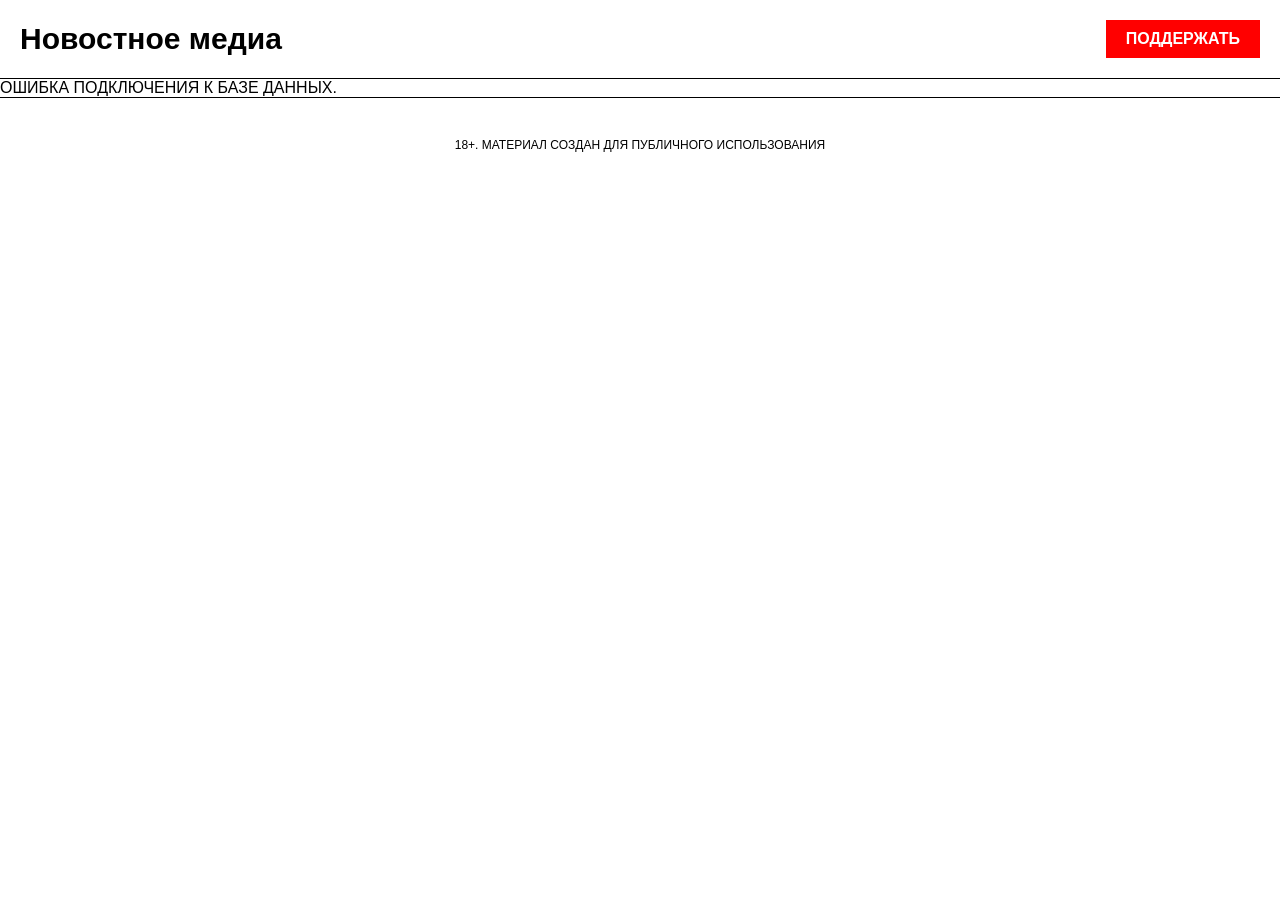
==== index.html @ c35f51ee "Update news feed loading and error handling" ====
<!DOCTYPE html>
<html lang="ru">
<head>
    <meta charset="UTF-8">
    <meta name="viewport" content="width=device-width, initial-scale=1.0">
    <title>ZONE | НОВОСТИ</title>
    <link rel="stylesheet" href="style.css">
</head>
<body>

<header>
    <a href="index.html" class="logo-link">Новостное медиа</a>
    <a href="https://4726.vercel.app/donate" class="header-btn donate-btn">ПОДДЕРЖАТЬ</a>
</header>

<main id="main-container">
    <div class="news-feed" id="news-feed">Загрузка свежих новостей...</div>
</main>

<footer>18+. МАТЕРИАЛ СОЗДАН ДЛЯ ПУБЛИЧНОГО ИСПОЛЬЗОВАНИЯ</footer>

<script>
    const DB_URL = 'https://shortener-b6223-default-rtdb.europe-west1.firebasedatabase.app/articles.json';

    async function loadNews() {
        const newsFeed = document.getElementById('news-feed');
        try {
            const response = await fetch(DB_URL);
            const data = await response.json();
            
            // Превращаем объект из Firebase в массив
            let articles = data ? Object.keys(data).map(key => ({...data[key], id: key})) : [];

            const urlParams = new URLSearchParams(window.location.search);
            const articleId = urlParams.get('id');

            if (articleId && data[articleId]) {
                const a = data[articleId];
                newsFeed.innerHTML = `
                    <article style="border-bottom:none">
                        <div class="article-date">${a.date}</div>
                        <h1 class="news-title" style="font-size:3.5rem">${a.title}</h1>
                        <p class="news-text full-text">${a.fullText}</p>
                        <a href="index.html" class="back-link">← НАЗАД</a>
                    </article>`;
                return;
            }

            // Новые сверху, лимит 5
            articles.reverse();
            const latest = articles.slice(0, 5);

            if (latest.length === 0) {
                newsFeed.innerHTML = '<p style="text-align:center">Новостей нет.</p>';
            } else {
                newsFeed.innerHTML = latest.map(a => `
                    <article>
                        <div class="article-date">${a.date}</div>
                        <a href="?id=${a.id}" class="article-link"><h2 class="news-title">${a.title}</h2></a>
                        <p class="news-text">${a.shortDesc}</p>
                    </article>
                `).join('');
            }
        } catch (e) {
            newsFeed.innerHTML = 'Ошибка подключения к базе данных.';
        }
    }
    loadNews();
</script>
</body>
</html>
---- style.css ----
:root {
    --accent: #ff0000;
    --bg: #ffffff;
    --text: #000000;
}

body {
    font-family: "Helvetica Neue", Helvetica, Arial, sans-serif;
    background: var(--bg);
    color: var(--text);
    margin: 0;
    text-transform: uppercase;
    overflow-y: auto;
}

header {
    border-bottom: 1px solid var(--text);
    padding: 20px;
    display: flex;
    justify-content: space-between;
    align-items: center;
    position: sticky;
    top: 0;
    background: var(--bg);
    z-index: 100;
}

.logo-link {
    color: var(--text);
    text-decoration: none;
    font-size: 30px;
    font-weight: 900;
    text-transform: none !important;
}

.header-btn {
    text-decoration: none;
    font-size: 16px;
    font-weight: 900;
    padding: 10px 20px;
    border: 1px solid var(--text);
    color: var(--text);
}

.donate-btn {
    background: var(--accent);
    color: #fff;
    border: none;
}

article {
    width: 100%;
    border-bottom: 2px dotted var(--text);
    padding: 50px 0;
    display: flex;
    flex-direction: column;
    align-items: center;
}

.article-link {
    text-decoration: none;
    color: inherit;
    width: 90%;
    max-width: 1000px;
}

.article-date {
    width: 90%;
    max-width: 1000px;
    font-size: 0.9rem;
    color: #666;
    margin-bottom: 10px;
}

.news-title {
    font-size: 3rem;
    font-weight: 900;
    margin: 0 0 20px 0;
}

.news-text {
    width: 90%;
    max-width: 1000px;
    text-transform: none;
    font-weight: 400;
    line-height: 1.5;
    font-size: 1.2rem;
}

.full-text {
    white-space: pre-wrap;
    font-size: 1.4rem;
}

.back-link {
    margin-top: 30px;
    color: var(--accent);
    text-decoration: none;
    font-weight: 900;
}

footer {
    padding: 40px;
    text-align: center;
    border-top: 1px solid #000;
    font-size: 12px;
}

/* Мобилки */
@media (max-width: 768px) {
    header { flex-direction: column; gap: 15px; }
    .news-title { font-size: 1.8rem; }
    .news-text { font-size: 1rem; }
}
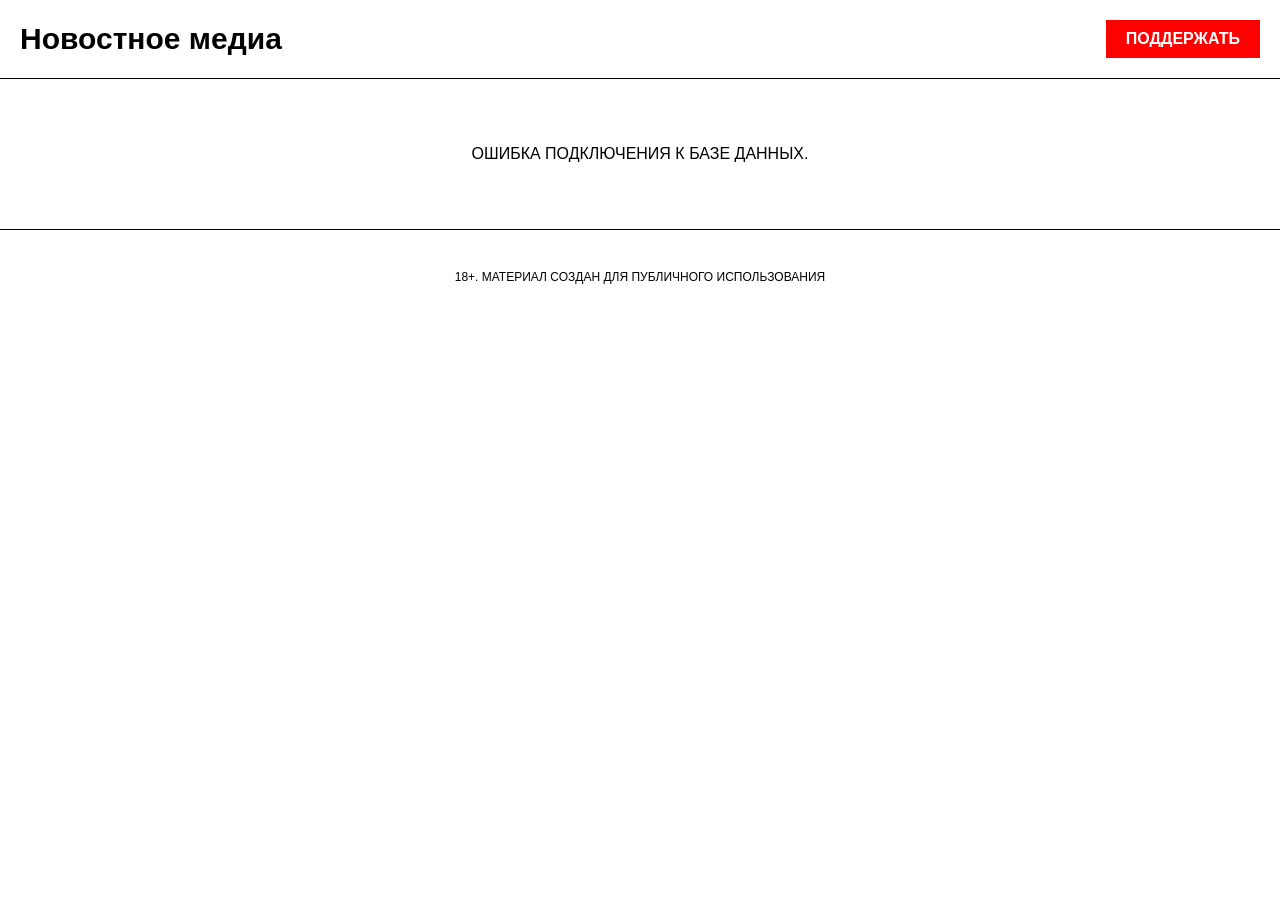
==== commit 0195d372: "Update Firebase URL and improve article display" ====
--- a/index.html
+++ b/index.html
@@ -20,7 +20,7 @@
 <footer>18+. МАТЕРИАЛ СОЗДАН ДЛЯ ПУБЛИЧНОГО ИСПОЛЬЗОВАНИЯ</footer>
 
 <script>
-    const DB_URL = 'https://shortener-b6223-default-rtdb.europe-west1.firebasedatabase.app/articles.json';
+    const DB_URL = 'ВАША_ССЫЛКА_ИЗ_FIREBASE/articles.json';
 
     async function loadNews() {
         const newsFeed = document.getElementById('news-feed');
@@ -28,7 +28,6 @@
             const response = await fetch(DB_URL);
             const data = await response.json();
             
-            // Превращаем объект из Firebase в массив
             let articles = data ? Object.keys(data).map(key => ({...data[key], id: key})) : [];
 
             const urlParams = new URLSearchParams(window.location.search);
@@ -37,32 +36,33 @@
             if (articleId && data[articleId]) {
                 const a = data[articleId];
                 newsFeed.innerHTML = `
-                    <article style="border-bottom:none">
+                    <article class="single-article">
                         <div class="article-date">${a.date}</div>
-                        <h1 class="news-title" style="font-size:3.5rem">${a.title}</h1>
+                        <h1 class="news-title article-page-title">${a.title}</h1>
                         <p class="news-text full-text">${a.fullText}</p>
-                        <a href="index.html" class="back-link">← НАЗАД</a>
+                        <a href="index.html" class="back-link">← НАЗАД К НОВОСТЯМ</a>
                     </article>`;
                 return;
             }
 
-            // Новые сверху, лимит 5
             articles.reverse();
             const latest = articles.slice(0, 5);
 
             if (latest.length === 0) {
-                newsFeed.innerHTML = '<p style="text-align:center">Новостей нет.</p>';
+                newsFeed.innerHTML = '<p style="text-align:center; padding: 50px;">Новостей нет.</p>';
             } else {
                 newsFeed.innerHTML = latest.map(a => `
-                    <article>
+                    <article class="feed-item">
                         <div class="article-date">${a.date}</div>
-                        <a href="?id=${a.id}" class="article-link"><h2 class="news-title">${a.title}</h2></a>
+                        <a href="?id=${a.id}" class="article-link">
+                            <h2 class="news-title">${a.title}</h2>
+                        </a>
                         <p class="news-text">${a.shortDesc}</p>
                     </article>
                 `).join('');
             }
         } catch (e) {
-            newsFeed.innerHTML = 'Ошибка подключения к базе данных.';
+            newsFeed.innerHTML = '<p style="text-align:center; padding: 50px;">Ошибка подключения к базе данных.</p>';
         }
     }
     loadNews();
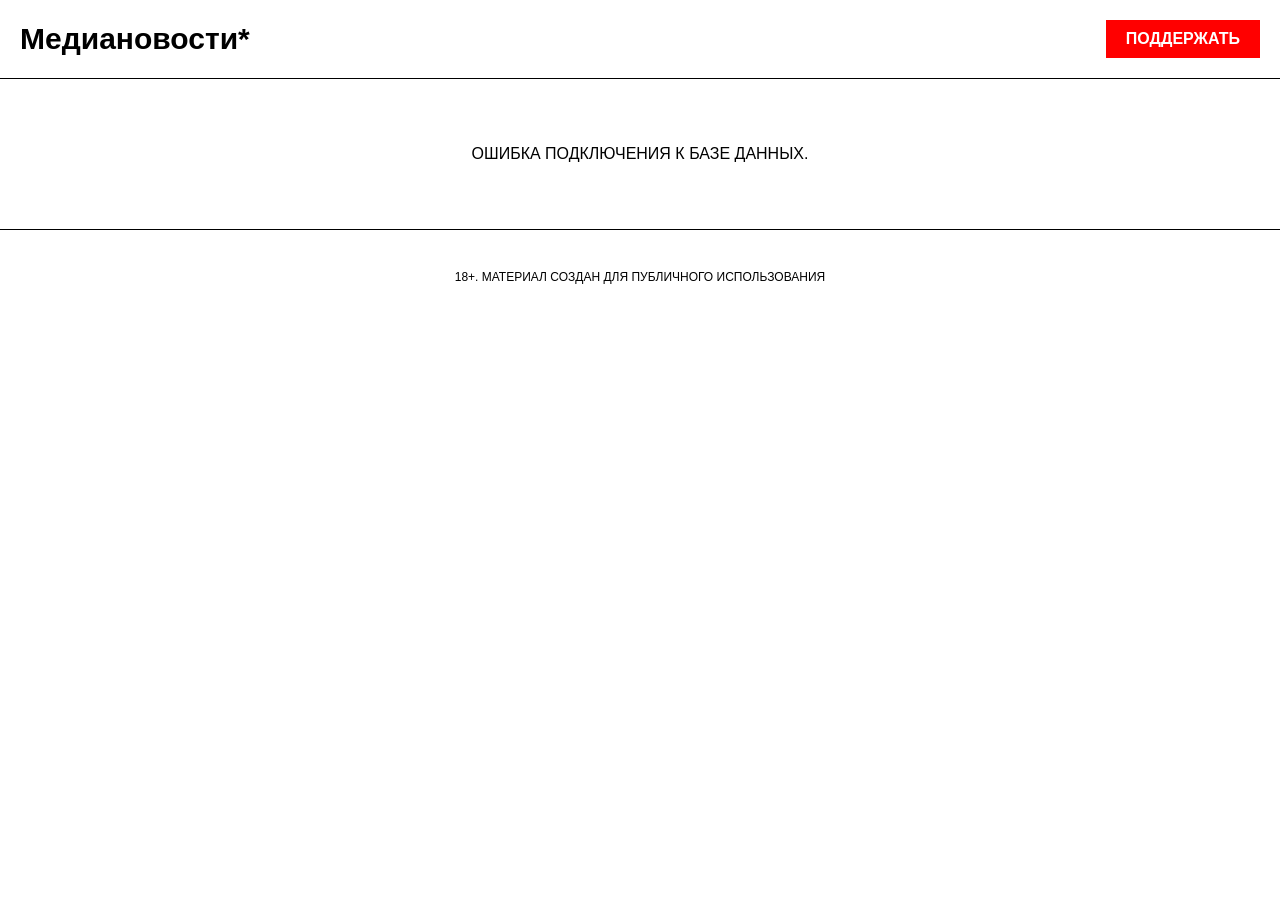
==== commit dcbe5f33: "Update index.html" ====
--- a/index.html
+++ b/index.html
@@ -3,24 +3,24 @@
 <head>
     <meta charset="UTF-8">
     <meta name="viewport" content="width=device-width, initial-scale=1.0">
-    <title>ZONE | НОВОСТИ</title>
+    <title>Медиановости* — главное</title>
     <link rel="stylesheet" href="style.css">
 </head>
 <body>
 
 <header>
-    <a href="index.html" class="logo-link">Новостное медиа</a>
+    <a href="https://4726.vercel.app" class="logo-link">Медиановости*</a>
     <a href="https://4726.vercel.app/donate" class="header-btn donate-btn">ПОДДЕРЖАТЬ</a>
 </header>
 
 <main id="main-container">
-    <div class="news-feed" id="news-feed">Загрузка свежих новостей...</div>
+    <div class="news-feed" id="news-feed"></div>
 </main>
 
 <footer>18+. МАТЕРИАЛ СОЗДАН ДЛЯ ПУБЛИЧНОГО ИСПОЛЬЗОВАНИЯ</footer>
 
 <script>
-    const DB_URL = 'ВАША_ССЫЛКА_ИЗ_FIREBASE/articles.json';
+    const DB_URL = 'https://shortener-b6223-default-rtdb.europe-west1.firebasedatabase.app/articles.json';
 
     async function loadNews() {
         const newsFeed = document.getElementById('news-feed');
--- a/style.css
+++ b/style.css
@@ -48,13 +48,18 @@
     border: none;
 }
 
+/* Стилизация статей в ленте */
 article {
     width: 100%;
-    border-bottom: 2px dotted var(--text);
-    padding: 50px 0;
+    padding: 30px 0; /* Уменьшенный отступ */
     display: flex;
     flex-direction: column;
     align-items: center;
+}
+
+/* Точечная линия ТОЛЬКО МЕЖДУ статьями (сверху каждой, кроме первой) */
+.feed-item + .feed-item {
+    border-top: 2px dotted var(--text);
 }
 
 .article-link {
@@ -64,18 +69,29 @@
     max-width: 1000px;
 }
 
+/* Подсветка красным при наведении */
+.article-link:hover .news-title {
+    color: var(--accent);
+}
+
 .article-date {
     width: 90%;
     max-width: 1000px;
     font-size: 0.9rem;
     color: #666;
-    margin-bottom: 10px;
+    margin-bottom: 8px;
 }
 
 .news-title {
-    font-size: 3rem;
+    font-size: 2.2rem; /* Уменьшенный шрифт для главной */
     font-weight: 900;
-    margin: 0 0 20px 0;
+    margin: 0 0 15px 0;
+    transition: color 0.2s ease;
+}
+
+/* Заголовок на странице самой статьи оставляем крупным */
+.article-page-title {
+    font-size: 3.5rem;
 }
 
 .news-text {
@@ -83,16 +99,20 @@
     max-width: 1000px;
     text-transform: none;
     font-weight: 400;
-    line-height: 1.5;
-    font-size: 1.2rem;
+    line-height: 1.4;
+    font-size: 1.1rem;
+    color: var(--text);
 }
 
 .full-text {
     white-space: pre-wrap;
-    font-size: 1.4rem;
+    font-size: 1.3rem;
+    line-height: 1.6;
 }
 
 .back-link {
+    width: 90%;
+    max-width: 1000px;
     margin-top: 30px;
     color: var(--accent);
     text-decoration: none;
@@ -102,13 +122,13 @@
 footer {
     padding: 40px;
     text-align: center;
-    border-top: 1px solid #000;
+    border-top: 1px solid var(--text); /* Сплошная линия футера */
     font-size: 12px;
 }
 
-/* Мобилки */
+/* Адаптивность */
 @media (max-width: 768px) {
     header { flex-direction: column; gap: 15px; }
-    .news-title { font-size: 1.8rem; }
-    .news-text { font-size: 1rem; }
+    .news-title { font-size: 1.6rem; }
+    .article-page-title { font-size: 2.2rem; }
 }
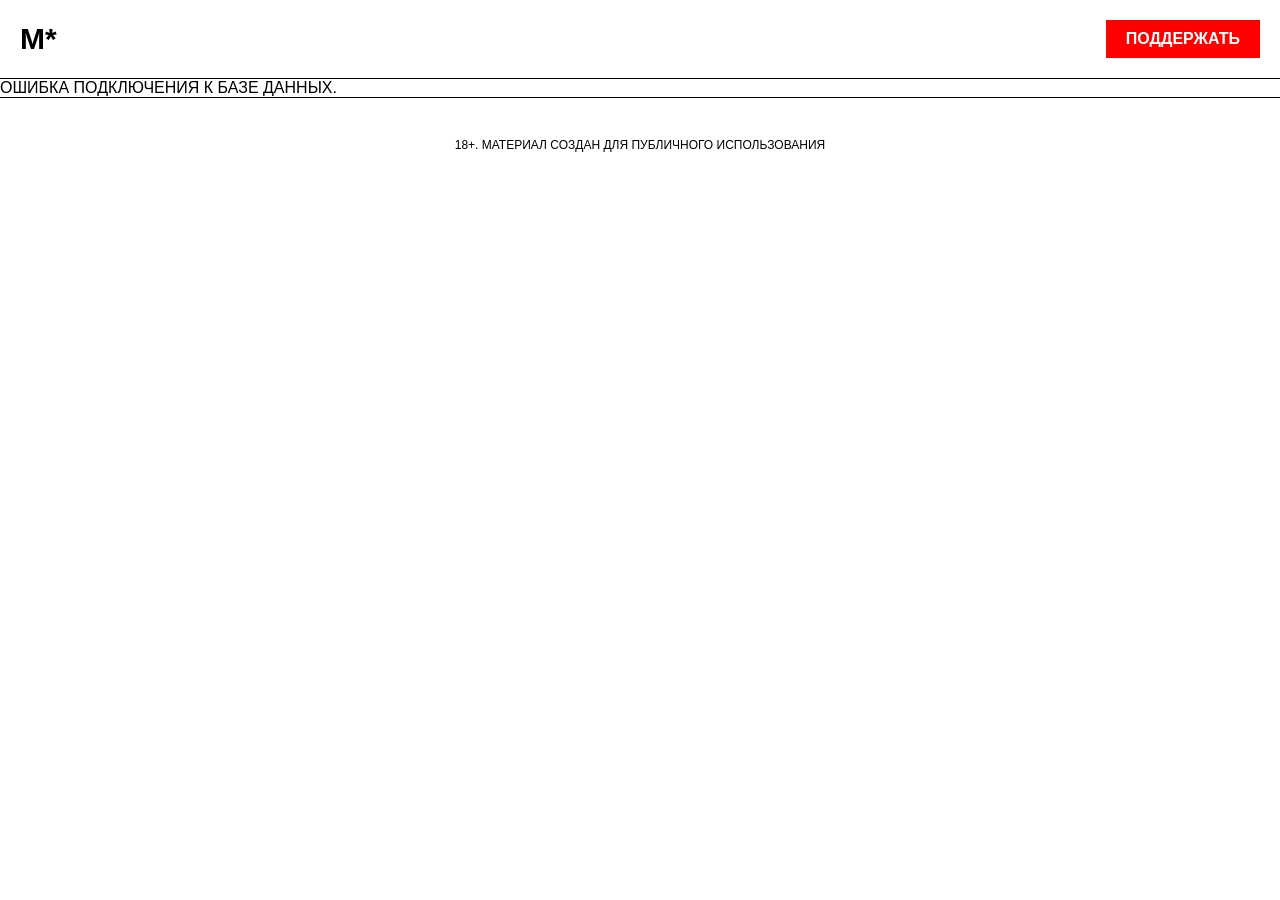
==== commit d0ad020b: "Update index.html" ====
--- a/index.html
+++ b/index.html
@@ -1,16 +1,18 @@
+
+
 <!DOCTYPE html>
 <html lang="ru">
 <head>
     <meta charset="UTF-8">
     <meta name="viewport" content="width=device-width, initial-scale=1.0">
-    <title>Медиановости* — главное</title>
+    <title>М*</title>
     <link rel="stylesheet" href="style.css">
 </head>
 <body>
 
 <header>
-    <a href="https://4726.vercel.app" class="logo-link">Медиановости*</a>
-    <a href="https://4726.vercel.app/donate" class="header-btn donate-btn">ПОДДЕРЖАТЬ</a>
+    <a href=".." class="logo-link">М*</a>
+    <a href="../donate" class="header-btn donate-btn">ПОДДЕРЖАТЬ</a>
 </header>
 
 <main id="main-container">
@@ -20,7 +22,7 @@
 <footer>18+. МАТЕРИАЛ СОЗДАН ДЛЯ ПУБЛИЧНОГО ИСПОЛЬЗОВАНИЯ</footer>
 
 <script>
-    const DB_URL = 'https://shortener-b6223-default-rtdb.europe-west1.firebasedatabase.app/articles.json';
+    const DB_URL = 'https://upheld-chalice-468113-k6-default-rtdb.europe-west1.firebasedatabase.app/articles';
 
     async function loadNews() {
         const newsFeed = document.getElementById('news-feed');
@@ -28,6 +30,7 @@
             const response = await fetch(DB_URL);
             const data = await response.json();
             
+            // Превращаем объект из Firebase в массив
             let articles = data ? Object.keys(data).map(key => ({...data[key], id: key})) : [];
 
             const urlParams = new URLSearchParams(window.location.search);
@@ -36,33 +39,21 @@
             if (articleId && data[articleId]) {
                 const a = data[articleId];
                 newsFeed.innerHTML = `
-                    <article class="single-article">
+                    <article style="border-bottom:none">
                         <div class="article-date">${a.date}</div>
-                        <h1 class="news-title article-page-title">${a.title}</h1>
+                        <h1 class="news-title" style="font-size:3.5rem">${a.title}</h1>
                         <p class="news-text full-text">${a.fullText}</p>
-                        <a href="index.html" class="back-link">← НАЗАД К НОВОСТЯМ</a>
+                        <a href=".." class="back-link">← НАЗАД</a>
                     </article>`;
                 return;
             }
 
+            // Новые сверху, лимит 5
             articles.reverse();
             const latest = articles.slice(0, 5);
 
-            if (latest.length === 0) {
-                newsFeed.innerHTML = '<p style="text-align:center; padding: 50px;">Новостей нет.</p>';
-            } else {
-                newsFeed.innerHTML = latest.map(a => `
-                    <article class="feed-item">
-                        <div class="article-date">${a.date}</div>
-                        <a href="?id=${a.id}" class="article-link">
-                            <h2 class="news-title">${a.title}</h2>
-                        </a>
-                        <p class="news-text">${a.shortDesc}</p>
-                    </article>
-                `).join('');
-            }
         } catch (e) {
-            newsFeed.innerHTML = '<p style="text-align:center; padding: 50px;">Ошибка подключения к базе данных.</p>';
+            newsFeed.innerHTML = 'Ошибка подключения к базе данных.';
         }
     }
     loadNews();
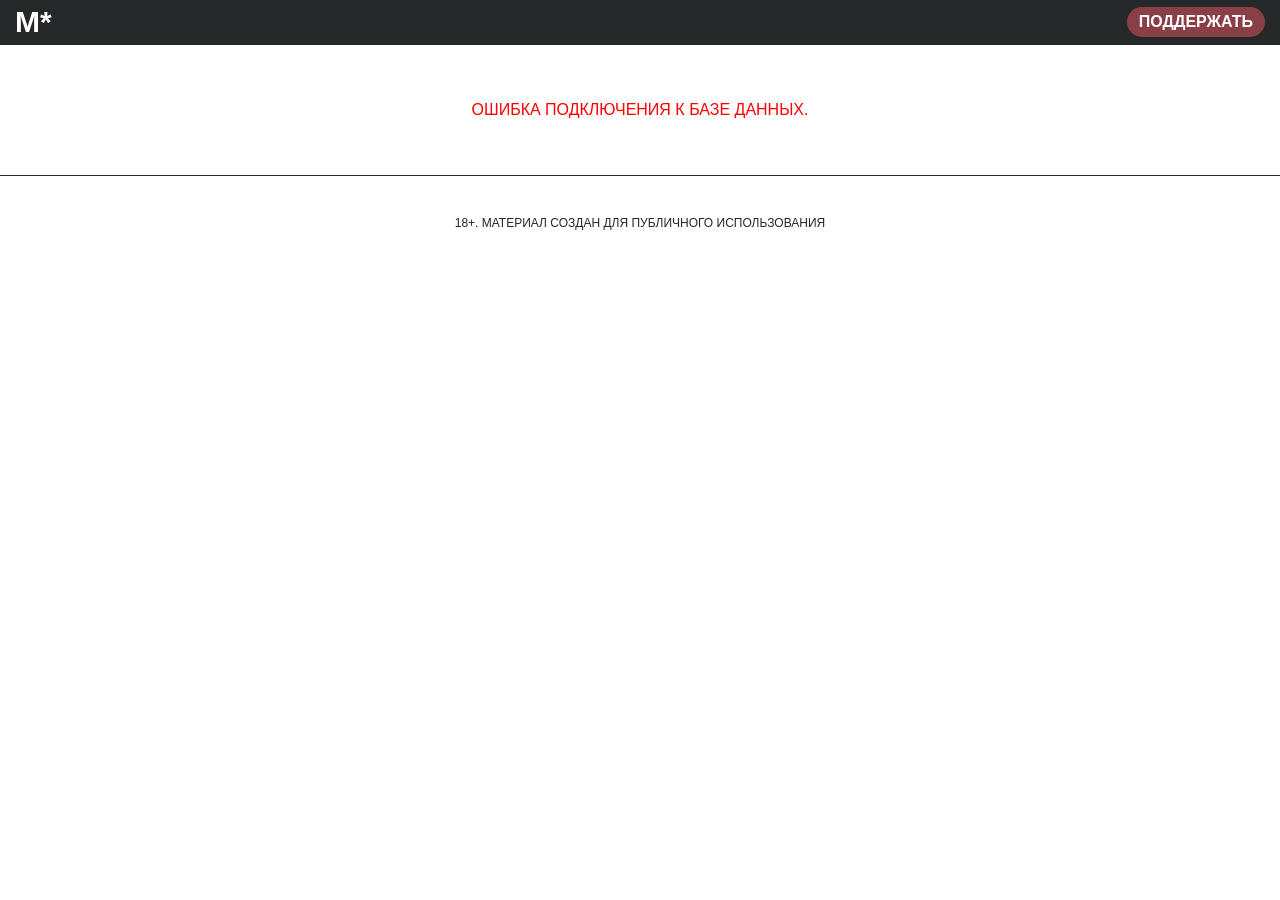
==== commit bea34889: "Fix Firebase database connection: add .json to URL and render articles on page" ====
--- a/index.html
+++ b/index.html
@@ -22,12 +22,14 @@
 <footer>18+. МАТЕРИАЛ СОЗДАН ДЛЯ ПУБЛИЧНОГО ИСПОЛЬЗОВАНИЯ</footer>
 
 <script>
-    const DB_URL = 'https://upheld-chalice-468113-k6-default-rtdb.europe-west1.firebasedatabase.app/articles';
+    const DB_URL = 'https://upheld-chalice-468113-k6-default-rtdb.europe-west1.firebasedatabase.app/articles.json';
 
     async function loadNews() {
         const newsFeed = document.getElementById('news-feed');
         try {
             const response = await fetch(DB_URL);
+            if (!response.ok) throw new Error(`HTTP ${response.status}`);
+            
             const data = await response.json();
             
             // Превращаем объект из Firebase в массив
@@ -52,8 +54,24 @@
             articles.reverse();
             const latest = articles.slice(0, 5);
 
+            // Отображаем статьи на странице
+            if (latest.length === 0) {
+                newsFeed.innerHTML = '<p style="text-align: center; padding: 40px;">Статьи отсутствуют</p>';
+            } else {
+                newsFeed.innerHTML = latest.map(article => `
+                    <a href="?id=${article.id}" class="article-link">
+                        <article class="feed-item">
+                            <div class="article-date">${article.date}</div>
+                            <h2 class="news-title">${article.title}</h2>
+                            <p class="news-text">${article.shortDesc}</p>
+                        </article>
+                    </a>
+                `).join('');
+            }
+
         } catch (e) {
-            newsFeed.innerHTML = 'Ошибка подключения к базе данных.';
+            console.error('Database error:', e);
+            newsFeed.innerHTML = '<p style="text-align: center; padding: 40px; color: red;">Ошибка подключения к базе данных.</p>';
         }
     }
     loadNews();
--- a/style.css
+++ b/style.css
@@ -1,134 +1,233 @@
 :root {
-    --accent: #ff0000;
-    --bg: #ffffff;
-    --text: #000000;
+  --accent: #893F45;
+  --bg: #ffffff;
+  --text: #262729;
 }
 
 body {
-    font-family: "Helvetica Neue", Helvetica, Arial, sans-serif;
-    background: var(--bg);
-    color: var(--text);
-    margin: 0;
-    text-transform: uppercase;
-    overflow-y: auto;
+  font-family: "Helvetica Neue", Helvetica, Arial, sans-serif;
+  background: var(--bg);
+  color: var(--text);
+  margin: 0;
+  text-transform: uppercase;
+  overflow-y: auto;
 }
 
 header {
-    border-bottom: 1px solid var(--text);
-    padding: 20px;
-    display: flex;
-    justify-content: space-between;
-    align-items: center;
-    position: sticky;
-    top: 0;
-    background: var(--bg);
-    z-index: 100;
+  border-bottom: 1px solid var(--text);
+  padding: 5px 15px;
+  display: flex;
+  justify-content: space-between;
+  align-items: center;
+  background: var(--text);
 }
 
 .logo-link {
-    color: var(--text);
-    text-decoration: none;
-    font-size: 30px;
-    font-weight: 900;
-    text-transform: none !important;
+  color: var(--bg);
+  text-decoration: none;
+  font-size: 30px;
+  font-weight: 900;
+  text-transform: none !important;
 }
 
 .header-btn {
-    text-decoration: none;
-    font-size: 16px;
-    font-weight: 900;
-    padding: 10px 20px;
-    border: 1px solid var(--text);
-    color: var(--text);
+  text-decoration: none;
+  font-size: 16px;
+  font-weight: 900;
+  padding: 6px 12px;
+  border: 1px solid var(--bg);
+  color: #ffffff;
+  border-radius: 20px;
 }
 
 .donate-btn {
-    background: var(--accent);
-    color: #fff;
-    border: none;
+  background: var(--accent);
+  color: #fff;
+  border: none;
 }
 
 /* Стилизация статей в ленте */
 article {
-    width: 100%;
-    padding: 30px 0; /* Уменьшенный отступ */
-    display: flex;
-    flex-direction: column;
-    align-items: center;
+  width: 100%;
+  padding: 30px 0; /* Уменьшенный отступ */
+  display: flex;
+  flex-direction: column;
+  align-items: center;
 }
 
 /* Точечная линия ТОЛЬКО МЕЖДУ статьями (сверху каждой, кроме первой) */
 .feed-item + .feed-item {
-    border-top: 2px dotted var(--text);
+  border-top: 2px dotted var(--text);
 }
 
 .article-link {
-    text-decoration: none;
-    color: inherit;
-    width: 90%;
-    max-width: 1000px;
+  text-decoration: none;
+  color: inherit;
+  width: 90%;
+  max-width: 1000px;
 }
 
 /* Подсветка красным при наведении */
 .article-link:hover .news-title {
-    color: var(--accent);
+  color: var(--accent);
 }
 
 .article-date {
-    width: 90%;
-    max-width: 1000px;
-    font-size: 0.9rem;
-    color: #666;
-    margin-bottom: 8px;
+  width: 90%;
+  max-width: 1000px;
+  font-size: 0.9rem;
+  color: #666;
+  margin-bottom: 8px;
 }
 
 .news-title {
-    font-size: 2.2rem; /* Уменьшенный шрифт для главной */
-    font-weight: 900;
-    margin: 0 0 15px 0;
-    transition: color 0.2s ease;
+  font-size: 2.2rem; /* Уменьшенный шрифт для главной */
+  font-weight: 900;
+  margin: 0 0 15px 0;
+  transition: color 0.2s ease;
 }
 
 /* Заголовок на странице самой статьи оставляем крупным */
 .article-page-title {
-    font-size: 3.5rem;
+  font-size: 3.0rem;
 }
 
 .news-text {
-    width: 90%;
-    max-width: 1000px;
-    text-transform: none;
+  width: 90%;
+  max-width: 1000px;
+  text-transform: none;
+  font-weight: 400;
+  line-height: 1.4;
+  font-size: 1.1rem;
+  color: var(--text);
+}
+
+.full-text {
+  white-space: pre-wrap;
+  font-size: 1.3rem;
+  line-height: 1.6;
+}
+
+.back-link {
+  width: 90%;
+  max-width: 1000px;
+  margin-top: 30px;
+  color: var(--accent);
+  text-decoration: none;
+  font-weight: 900;
+}
+
+footer {
+  padding: 40px;
+  text-align: center;
+  border-top: 1px solid var(--text); /* Сплошная линия футера */
+  font-size: 12px;
+}
+
+@media (max-width: 768px) {
+  .news-title { font-size: 1.6rem; }
+  .article-page-title { font-size: 2.2rem; }
+}
+
+.donate-container {
+  width: 90%;
+  max-width: 800px;
+  margin: 60px auto;
+  text-align: left;
+}
+
+.donate-methods {
+  display: grid;
+  grid-template-columns: 1fr;
+  gap: 20px;
+  margin-top: 40px;
+}
+
+.method-card {
+  border: 2px solid var(--text);
+  padding: 30px;
+  transition: all 0.2s ease;
+  cursor: pointer;
+  display: flex;
+  flex-direction: column;
+  gap: 15px;
+  border-radius: 20px;
+}
+
+.method-name {
+  font-size: 1.8rem;
+  font-weight: 900;
+}
+
+.method-details {
+  font-family: monospace;
+  font-size: 1.1rem;
+  text-transform: none;
+  word-break: break-all;
+  background: #f0f0f0;
+  padding: 15px;
+  border: 1px dashed #000;
+}
+
+.copy-btn {
+  background: var(--text);
+  color: var(--bg);
+  border: none;
+  padding: 10px;
+  font-weight: 900;
+  text-transform: uppercase;
+  cursor: pointer;
+  width: fit-content;
+  border-radius: 20px;
+}
+
+.copy-btn:active {
+  background: var(--accent);
+  border-radius: 20px;
+}
+
+.support-text {
+  text-transform: none;
+  font-size: 1.3rem;
+  line-height: 1.6;
+  margin-bottom: 30px;
+}
+
+  @font-face {
+    font-family: 'Proto Grotesk';
     font-weight: 400;
-    line-height: 1.4;
-    font-size: 1.1rem;
-    color: var(--text);
-}
-
-.full-text {
-    white-space: pre-wrap;
-    font-size: 1.3rem;
-    line-height: 1.6;
-}
-
-.back-link {
-    width: 90%;
-    max-width: 1000px;
-    margin-top: 30px;
-    color: var(--accent);
-    text-decoration: none;
-    font-weight: 900;
-}
-
-footer {
-    padding: 40px;
-    text-align: center;
-    border-top: 1px solid var(--text); /* Сплошная линия футера */
-    font-size: 12px;
-}
-
-/* Адаптивность */
-@media (max-width: 768px) {
-    header { flex-direction: column; gap: 15px; }
-    .news-title { font-size: 1.6rem; }
-    .article-page-title { font-size: 2.2rem; }
-}
+    src: url('fonts/ProtoGrotesk-Regular.woff2') format('woff2');
+  }
+
+  @font-face {
+    font-family: 'Proto Grotesk';
+    font-weight: 300;
+    src: url('fonts/ProtoGrotesk-Light.woff2') format('woff2');
+  }
+
+  @font-face {
+    font-family: 'Proto Grotesk';
+    font-weight: 700;
+    src: url('fonts/ProtoGrotesk-Bold.woff2') format('woff2');
+  }
+
+  @font-face {
+    font-family: 'IBM Plex Serif';
+    font-weight: 400;
+    src: url('fonts/IBMPlexSerif-400-cyrillic.woff2') format('woff2'),
+         url('fonts/IBMPlexSerif-400-latin.woff2') format('woff2');
+  }
+
+  @font-face {
+    font-family: 'IBM Plex Serif';
+    font-weight: 500;
+    src: url('fonts/IBMPlexSerif-500-cyrillic.woff2') format('woff2'),
+         url('fonts/IBMPlexSerif-500-latin.woff2') format('woff2');
+  }
+
+  @font-face {
+    font-family: 'IBM Plex Serif';
+    font-weight: 600;
+    src: url('fonts/IBMPlexSerif-600-cyrillic.woff2') format('woff2'),
+         url('fonts/IBMPlexSerif-600-latin.woff2') format('woff2');
+  }
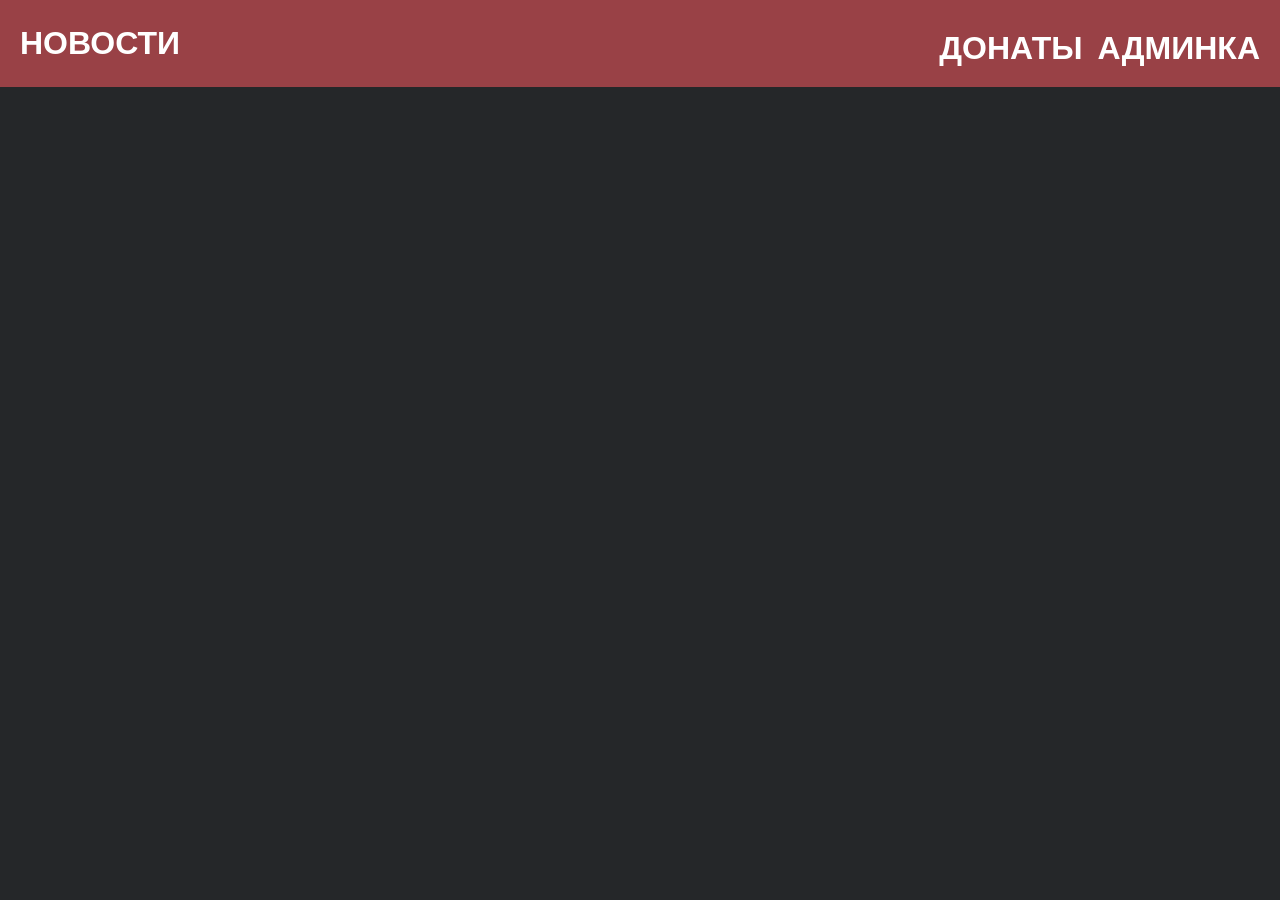
==== commit 5df8e72f: "Update index.html" ====
--- a/index.html
+++ b/index.html
@@ -1,80 +1,190 @@
-
-
+<!-- index.html -->
 <!DOCTYPE html>
 <html lang="ru">
 <head>
-    <meta charset="UTF-8">
-    <meta name="viewport" content="width=device-width, initial-scale=1.0">
-    <title>М*</title>
-    <link rel="stylesheet" href="style.css">
+  <meta charset="UTF-8" />
+  <meta name="viewport" content="width=device-width, initial-scale=1.0"/>
+  <title>Новости</title>
+
+  <link rel="stylesheet" href="style.css">
+
+  <style>
+    body{
+      margin:0;
+      background:#252729;
+      font-family:Arial, sans-serif;
+      color:white;
+    }
+
+    header{
+      background:#994146;
+      padding:20px;
+      font-size:32px;
+      font-weight:bold;
+      text-align:center;
+      position:sticky;
+      top:0;
+      z-index:999;
+    }
+
+    .articles{
+      max-width:1200px;
+      margin:auto;
+      padding:20px;
+      display:grid;
+      grid-template-columns:repeat(auto-fit,minmax(320px,1fr));
+      gap:20px;
+    }
+
+    .article{
+      background:white;
+      color:black;
+      border-radius:20px;
+      overflow:hidden;
+      padding:20px;
+      display:flex;
+      flex-direction:column;
+    }
+
+    .article h2{
+      margin-top:0;
+      color:#994146;
+    }
+
+    .date{
+      color:gray;
+      margin-bottom:15px;
+      font-size:14px;
+    }
+
+    .readMore{
+      margin-top:auto;
+      background:#994146;
+      color:white;
+      border:none;
+      padding:12px;
+      border-radius:999px;
+      cursor:pointer;
+      font-weight:bold;
+    }
+
+    .modal{
+      position:fixed;
+      inset:0;
+      background:rgba(0,0,0,.7);
+      display:none;
+      justify-content:center;
+      align-items:center;
+      z-index:9999;
+    }
+
+    .modalContent{
+      background:white;
+      color:black;
+      max-width:700px;
+      width:90%;
+      padding:30px;
+      border-radius:20px;
+      max-height:80vh;
+      overflow:auto;
+    }
+
+    .close{
+      float:right;
+      font-size:28px;
+      cursor:pointer;
+    }
+
+    a{
+      color:white;
+      text-decoration:none;
+    }
+
+    .topButtons{
+      display:flex;
+      justify-content:center;
+      gap:15px;
+      margin-top:10px;
+    }
+  </style>
 </head>
 <body>
 
 <header>
-    <a href=".." class="logo-link">М*</a>
-    <a href="../donate" class="header-btn donate-btn">ПОДДЕРЖАТЬ</a>
+  Новости
+
+  <div class="topButtons">
+    <a href="donate.html">Донаты</a>
+    <a href="admin.html">Админка</a>
+  </div>
 </header>
 
-<main id="main-container">
-    <div class="news-feed" id="news-feed"></div>
-</main>
+<div class="articles" id="articles"></div>
 
-<footer>18+. МАТЕРИАЛ СОЗДАН ДЛЯ ПУБЛИЧНОГО ИСПОЛЬЗОВАНИЯ</footer>
+<div class="modal" id="modal">
+  <div class="modalContent">
+    <span class="close" onclick="closeModal()">×</span>
+
+    <h1 id="modalTitle"></h1>
+    <p id="modalDate"></p>
+    <div id="modalText"></div>
+  </div>
+</div>
 
 <script>
-    const DB_URL = 'https://upheld-chalice-468113-k6-default-rtdb.europe-west1.firebasedatabase.app/articles.json';
+const DB = "https://upheld-chalice-468113-k6-default-rtdb.europe-west1.firebasedatabase.app/articles.json";
 
-    async function loadNews() {
-        const newsFeed = document.getElementById('news-feed');
-        try {
-            const response = await fetch(DB_URL);
-            if (!response.ok) throw new Error(`HTTP ${response.status}`);
-            
-            const data = await response.json();
-            
-            // Превращаем объект из Firebase в массив
-            let articles = data ? Object.keys(data).map(key => ({...data[key], id: key})) : [];
+async function loadArticles(){
+  const res = await fetch(DB);
+  const data = await res.json();
 
-            const urlParams = new URLSearchParams(window.location.search);
-            const articleId = urlParams.get('id');
+  const container = document.getElementById("articles");
+  container.innerHTML = "";
 
-            if (articleId && data[articleId]) {
-                const a = data[articleId];
-                newsFeed.innerHTML = `
-                    <article style="border-bottom:none">
-                        <div class="article-date">${a.date}</div>
-                        <h1 class="news-title" style="font-size:3.5rem">${a.title}</h1>
-                        <p class="news-text full-text">${a.fullText}</p>
-                        <a href=".." class="back-link">← НАЗАД</a>
-                    </article>`;
-                return;
-            }
+  if(!data) return;
 
-            // Новые сверху, лимит 5
-            articles.reverse();
-            const latest = articles.slice(0, 5);
+  const articles = Object.values(data);
 
-            // Отображаем статьи на странице
-            if (latest.length === 0) {
-                newsFeed.innerHTML = '<p style="text-align: center; padding: 40px;">Статьи отсутствуют</p>';
-            } else {
-                newsFeed.innerHTML = latest.map(article => `
-                    <a href="?id=${article.id}" class="article-link">
-                        <article class="feed-item">
-                            <div class="article-date">${article.date}</div>
-                            <h2 class="news-title">${article.title}</h2>
-                            <p class="news-text">${article.shortDesc}</p>
-                        </article>
-                    </a>
-                `).join('');
-            }
+  // Сначала новые
+  articles.sort((a,b)=>new Date(b.date)-new Date(a.date));
 
-        } catch (e) {
-            console.error('Database error:', e);
-            newsFeed.innerHTML = '<p style="text-align: center; padding: 40px; color: red;">Ошибка подключения к базе данных.</p>';
-        }
-    }
-    loadNews();
+  articles.forEach(article=>{
+
+    const card = document.createElement("div");
+    card.className = "article";
+
+    card.innerHTML = `
+      <h2>${article.title}</h2>
+      <div class="date">${article.date}</div>
+      <p>${article.shortDesc}</p>
+
+      <button class="readMore">
+        Читать
+      </button>
+    `;
+
+    card.querySelector("button").onclick = ()=>{
+      openModal(article);
+    };
+
+    container.appendChild(card);
+  });
+}
+
+function openModal(article){
+  document.getElementById("modal").style.display = "flex";
+
+  document.getElementById("modalTitle").innerText = article.title;
+  document.getElementById("modalDate").innerText = article.date;
+  document.getElementById("modalText").innerText = article.fullText;
+}
+
+function closeModal(){
+  document.getElementById("modal").style.display = "none";
+}
+
+loadArticles();
 </script>
+
 </body>
 </html>
--- a/style.css
+++ b/style.css
@@ -4,8 +4,26 @@
   --text: #262729;
 }
 
+@font-face {
+  font-family: 'Proto Grotesk';
+  font-weight: 400;
+  src: url('https://storage.googleapis.com/static.istories.media/public/fonts/Proto%20Grotesk-Regular-Web.woff2') format('woff2');
+}
+
+@font-face {
+  font-family: 'Proto Grotesk';
+  font-weight: 700;
+  src: url('https://storage.googleapis.com/static.istories.media/public/fonts/Proto%20Grotesk-Bold-Web.woff2') format('woff2');
+}
+
+@font-face {
+  font-family: 'IBM Plex Serif';
+  font-weight: 400;
+  src: url('https://storage.googleapis.com/static.istories.media/public/fonts/IBMPlexSerif-400-cyrillic.woff2') format('woff2');
+}
+
 body {
-  font-family: "Helvetica Neue", Helvetica, Arial, sans-serif;
+  font-family: 'IBM Plex Serif', serif;
   background: var(--bg);
   color: var(--text);
   margin: 0;
@@ -15,7 +33,7 @@
 
 header {
   border-bottom: 1px solid var(--text);
-  padding: 5px 15px;
+  padding: 8px 15px;
   display: flex;
   justify-content: space-between;
   align-items: center;
@@ -26,18 +44,20 @@
   color: var(--bg);
   text-decoration: none;
   font-size: 30px;
-  font-weight: 900;
+  font-weight: 700;
   text-transform: none !important;
+  font-family: 'Proto Grotesk Bold', sans-serif;
 }
 
 .header-btn {
   text-decoration: none;
   font-size: 16px;
-  font-weight: 900;
+  font-weight: 700;
   padding: 6px 12px;
   border: 1px solid var(--bg);
   color: #ffffff;
   border-radius: 20px;
+  font-family: 'Proto Grotesk Bold', sans-serif;
 }
 
 .donate-btn {
@@ -56,7 +76,7 @@
 }
 
 /* Точечная линия ТОЛЬКО МЕЖДУ статьями (сверху каждой, кроме первой) */
-.feed-item + .feed-item {
+.article-link + .article-link .feed-item {
   border-top: 2px dotted var(--text);
 }
 
@@ -82,14 +102,17 @@
 
 .news-title {
   font-size: 2.2rem; /* Уменьшенный шрифт для главной */
-  font-weight: 900;
+  font-weight: 700;
   margin: 0 0 15px 0;
   transition: color 0.2s ease;
+  font-family: 'Proto Grotesk Bold', sans-serif;
 }
 
 /* Заголовок на странице самой статьи оставляем крупным */
 .article-page-title {
   font-size: 3.0rem;
+  font-family: 'Proto Grotesk Bold', sans-serif;
+  font-weight: 700;
 }
 
 .news-text {
@@ -114,7 +137,8 @@
   margin-top: 30px;
   color: var(--accent);
   text-decoration: none;
-  font-weight: 900;
+  font-weight: 700;
+  font-family: 'Proto Grotesk Bold', sans-serif;
 }
 
 footer {
@@ -156,7 +180,8 @@
 
 .method-name {
   font-size: 1.8rem;
-  font-weight: 900;
+  font-weight: 700;
+  font-family: 'Proto Grotesk Bold', sans-serif;
 }
 
 .method-details {
@@ -174,11 +199,12 @@
   color: var(--bg);
   border: none;
   padding: 10px;
-  font-weight: 900;
+  font-weight: 700;
   text-transform: uppercase;
   cursor: pointer;
   width: fit-content;
   border-radius: 20px;
+  font-family: 'Proto Grotesk Bold', sans-serif;
 }
 
 .copy-btn:active {
@@ -192,42 +218,3 @@
   line-height: 1.6;
   margin-bottom: 30px;
 }
-
-  @font-face {
-    font-family: 'Proto Grotesk';
-    font-weight: 400;
-    src: url('fonts/ProtoGrotesk-Regular.woff2') format('woff2');
-  }
-
-  @font-face {
-    font-family: 'Proto Grotesk';
-    font-weight: 300;
-    src: url('fonts/ProtoGrotesk-Light.woff2') format('woff2');
-  }
-
-  @font-face {
-    font-family: 'Proto Grotesk';
-    font-weight: 700;
-    src: url('fonts/ProtoGrotesk-Bold.woff2') format('woff2');
-  }
-
-  @font-face {
-    font-family: 'IBM Plex Serif';
-    font-weight: 400;
-    src: url('fonts/IBMPlexSerif-400-cyrillic.woff2') format('woff2'),
-         url('fonts/IBMPlexSerif-400-latin.woff2') format('woff2');
-  }
-
-  @font-face {
-    font-family: 'IBM Plex Serif';
-    font-weight: 500;
-    src: url('fonts/IBMPlexSerif-500-cyrillic.woff2') format('woff2'),
-         url('fonts/IBMPlexSerif-500-latin.woff2') format('woff2');
-  }
-
-  @font-face {
-    font-family: 'IBM Plex Serif';
-    font-weight: 600;
-    src: url('fonts/IBMPlexSerif-600-cyrillic.woff2') format('woff2'),
-         url('fonts/IBMPlexSerif-600-latin.woff2') format('woff2');
-  }
